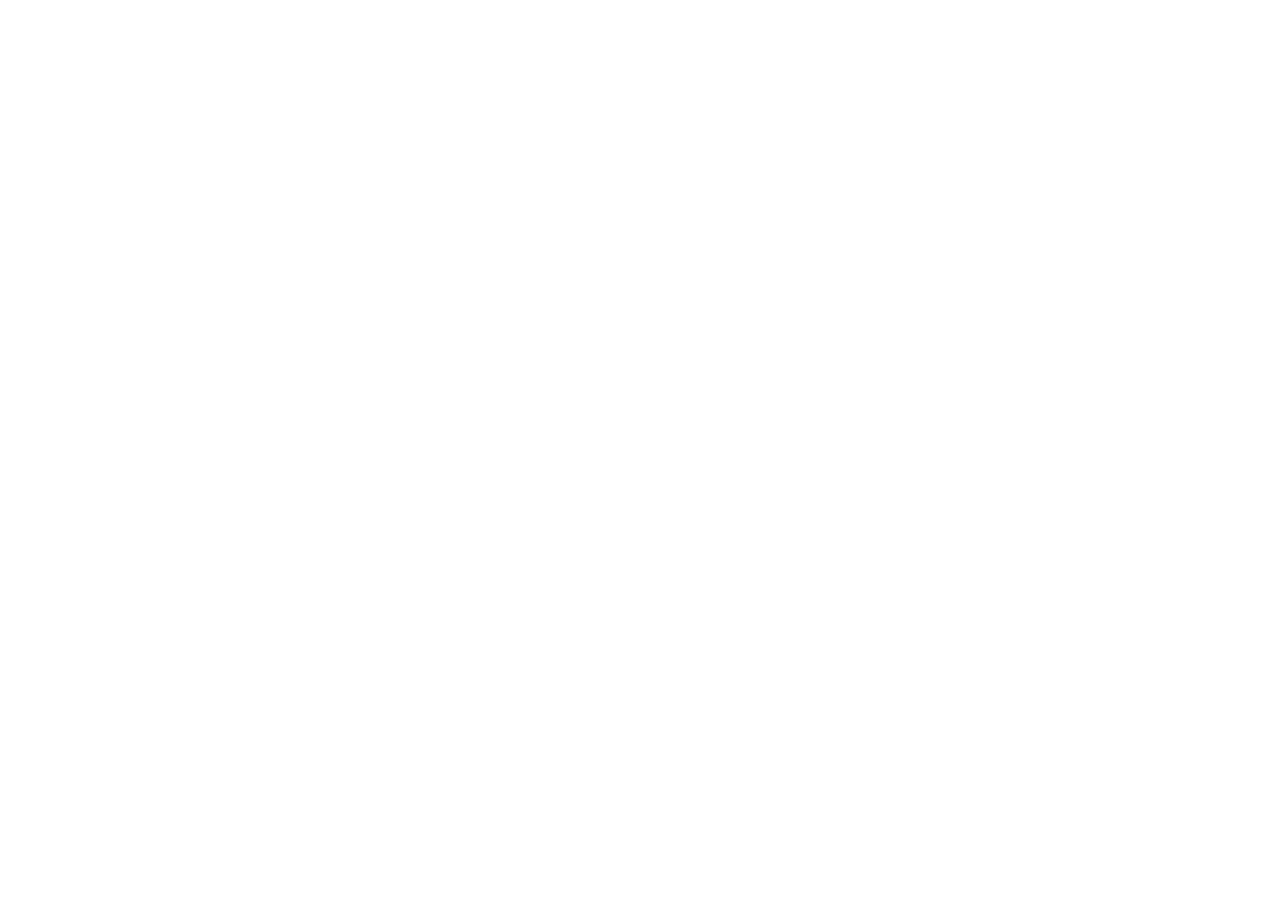
==== test.html @ 7f8ff9f9 "first commit" ====
<!DOCTYPE html>
<html lang="en">
<head>
    <meta charset="UTF-8">
    <meta name="viewport" content="width=device-width, initial-scale=1.0">
    <title>Document</title>
</head>
<body>
    
</body>
</html>
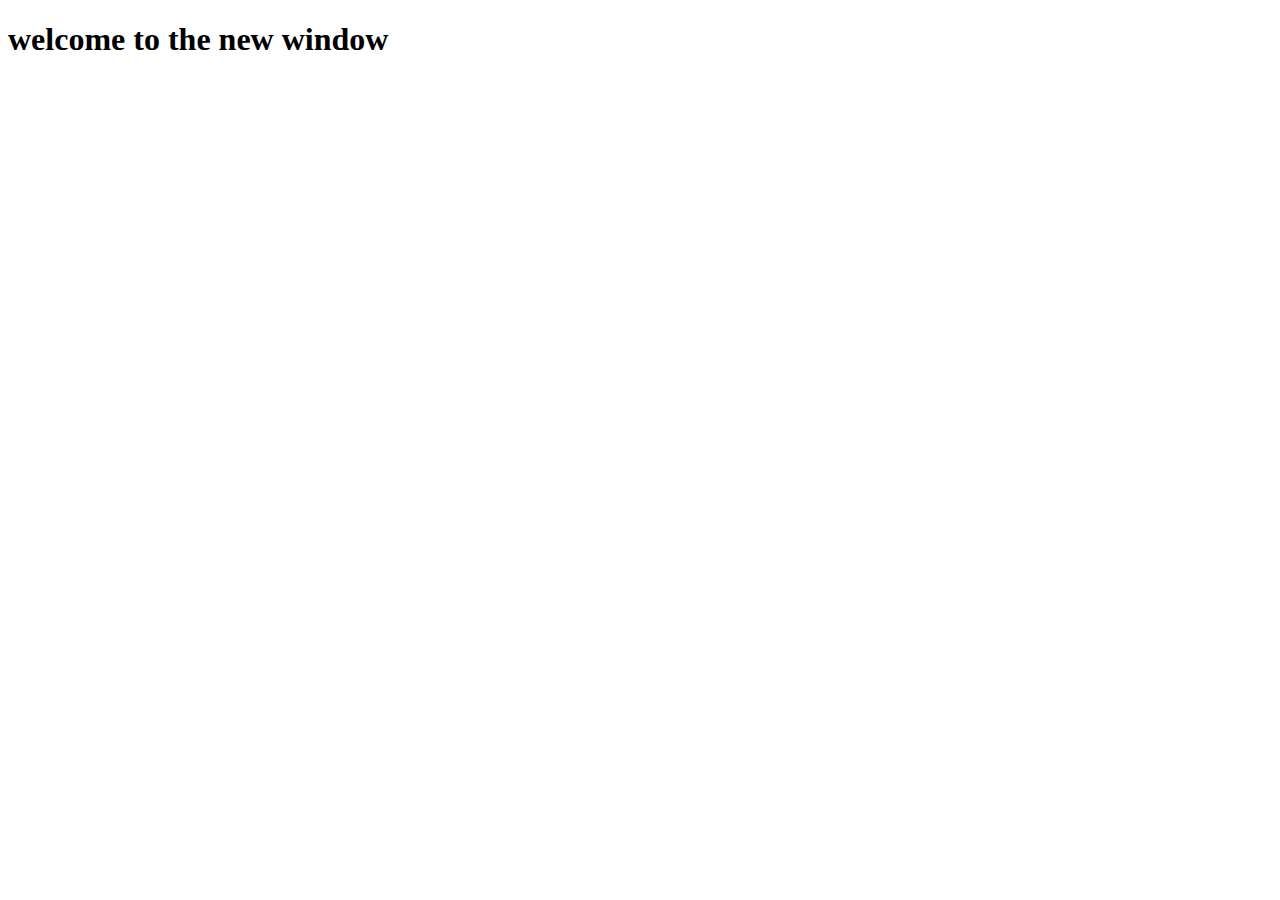
==== commit 80bc3424: "First commit again" ====
--- a/test.html
+++ b/test.html
@@ -6,6 +6,6 @@
     <title>Document</title>
 </head>
 <body>
-    
+    <h1>welcome to the new window</h1>
 </body>
-</html>+</html>
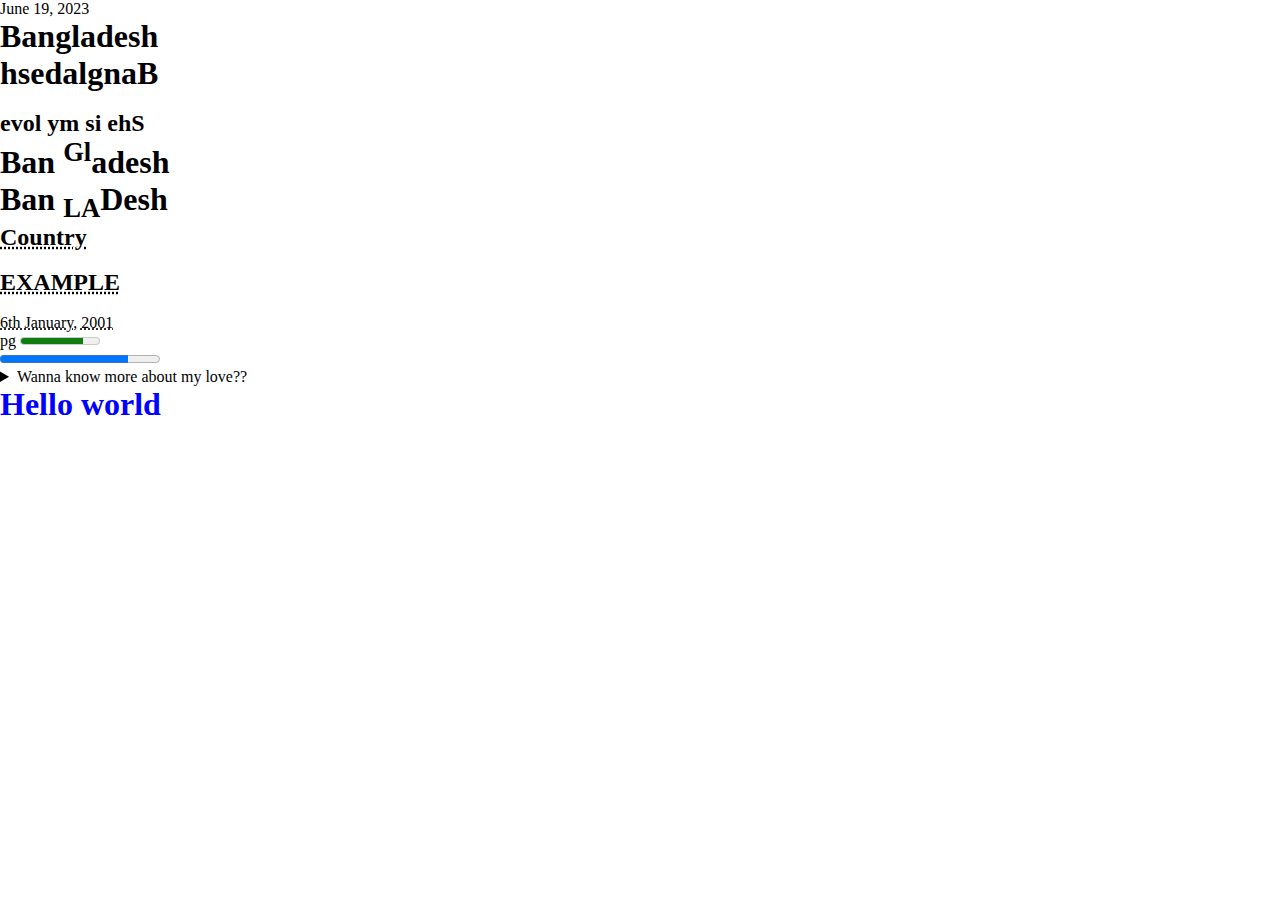
==== commit 20badc6d: "done with funny part" ====
--- a/test.html
+++ b/test.html
@@ -4,8 +4,40 @@
     <meta charset="UTF-8">
     <meta name="viewport" content="width=device-width, initial-scale=1.0">
     <title>Document</title>
+    <link rel="stylesheet" href="test.css">
 </head>
 <body>
-    <h1>welcome to the new window</h1>
+    <time datetime="2020-06-15">June 19, 2023</time>
+    <h1>Bangladesh</h1>
+
+    <h1><bdo dir="rtl">Bangladesh</bdo>
+    </h1>
+    <br>
+    <h2><bdo dir="rtl">She is my love</bdo></h2>
+
+    <h1>Ban <sup>Gl</sup>adesh
+    </h1>
+    <h1>Ban <sub>LA</sub>Desh</h1>
+    <h2><abbr title="This is Bangladesh">Country</abbr></h2>
+    <br>
+    <h2><abbr title="This is just an example">EXAMPLE</abbr></h2>
+    <br>
+    <abbr title="This is my birthday"><time datetime="20-01-2020">6th January, 2001</time></abbr>
+    <br>
+    <label for="disk">pg</label>
+    <meter id="disk" value="0.8">
+        
+    </meter>
+    <br>
+    <progress id="disk" value="0.8"></progress>
+    <br>
+    <details>
+        <summary>Wanna know more about my love??</summary>
+        <p>
+            bro!! <br> you got ghosted man!!
+             I never talk about my love. <br> because she walks not only in beauty, but the beauty itself walks with her!
+        </p>
+    </details>
+    <h1 class="test">Hello world</h1>
 </body>
 </html>
--- a/test.css
+++ b/test.css
@@ -0,0 +1,9 @@
+*{
+    margin: 0px; 
+    padding: 0px;
+}
+.test{
+    color: blue;
+    /* cursor: pointer; */
+    cursor:e-resize;
+}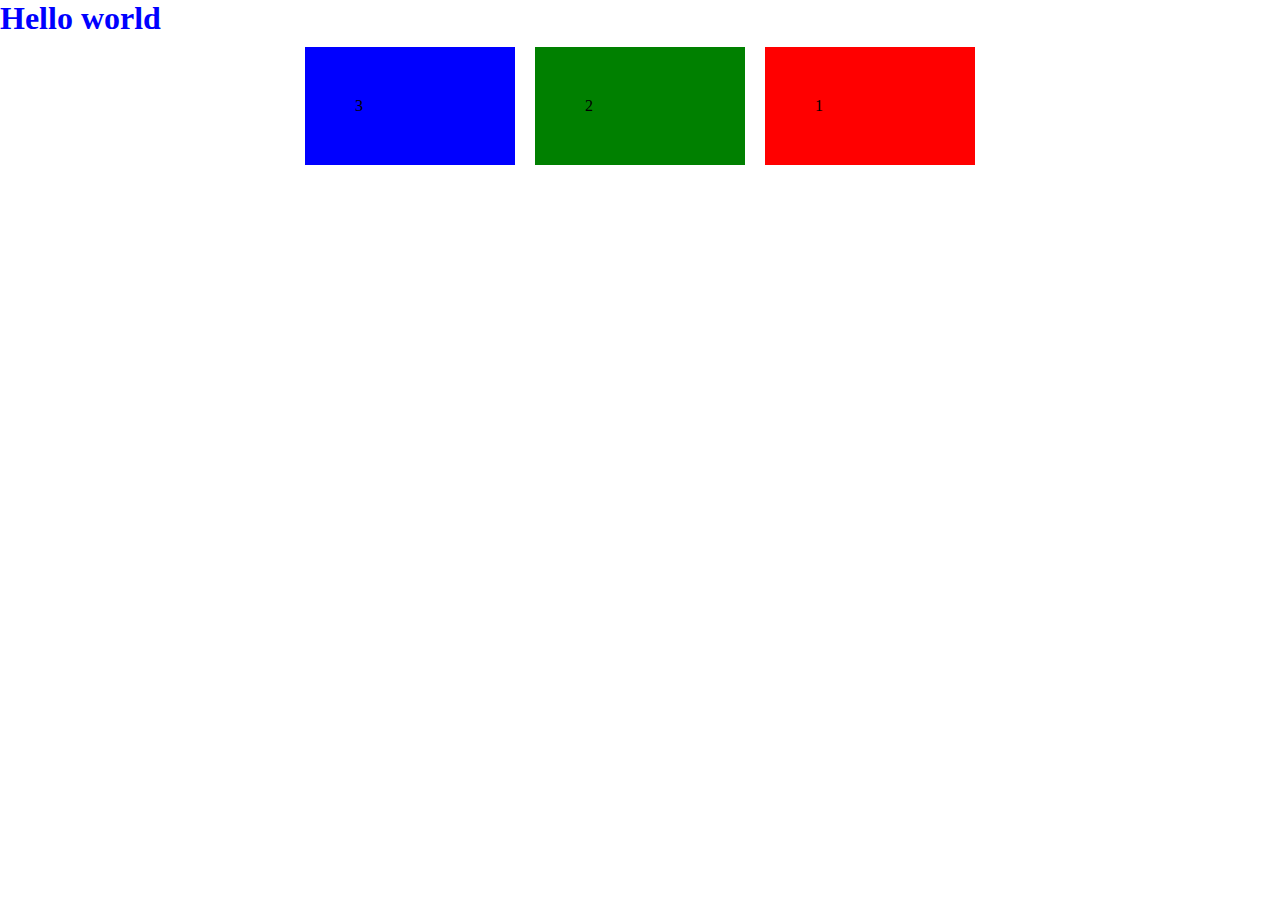
==== commit 4014f19d: "Appliee flex here" ====
--- a/test.html
+++ b/test.html
@@ -7,7 +7,7 @@
     <link rel="stylesheet" href="test.css">
 </head>
 <body>
-    <time datetime="2020-06-15">June 19, 2023</time>
+    <!-- <time datetime="2020-06-15">June 19, 2023</time>
     <h1>Bangladesh</h1>
 
     <h1><bdo dir="rtl">Bangladesh</bdo>
@@ -29,7 +29,7 @@
         
     </meter>
     <br>
-    <progress id="disk" value="0.8"></progress>
+    <progress id="disk" value="0.5"></progress>
     <br>
     <details>
         <summary>Wanna know more about my love??</summary>
@@ -37,7 +37,12 @@
             bro!! <br> you got ghosted man!!
              I never talk about my love. <br> because she walks not only in beauty, but the beauty itself walks with her!
         </p>
-    </details>
+    </details> -->
     <h1 class="test">Hello world</h1>
+    <div class="container">
+        <div class="box">1</div>
+        <div class="box box2">2</div>
+        <div class="box box3">3</div>
+    </div>
 </body>
 </html>
--- a/test.css
+++ b/test.css
@@ -6,4 +6,23 @@
     color: blue;
     /* cursor: pointer; */
     cursor:e-resize;
-}+}
+.box{
+    padding: 20px;
+    background-color: red;
+    width: 110px;
+    margin: 10px;
+    padding: 50px;
+}
+.box2{
+    background-color: green;
+}
+.box3{
+    background-color: blue;
+}
+.container{
+    display: flex;
+    justify-content: center;
+    align-items: center;
+    flex-direction: row-reverse;
+}
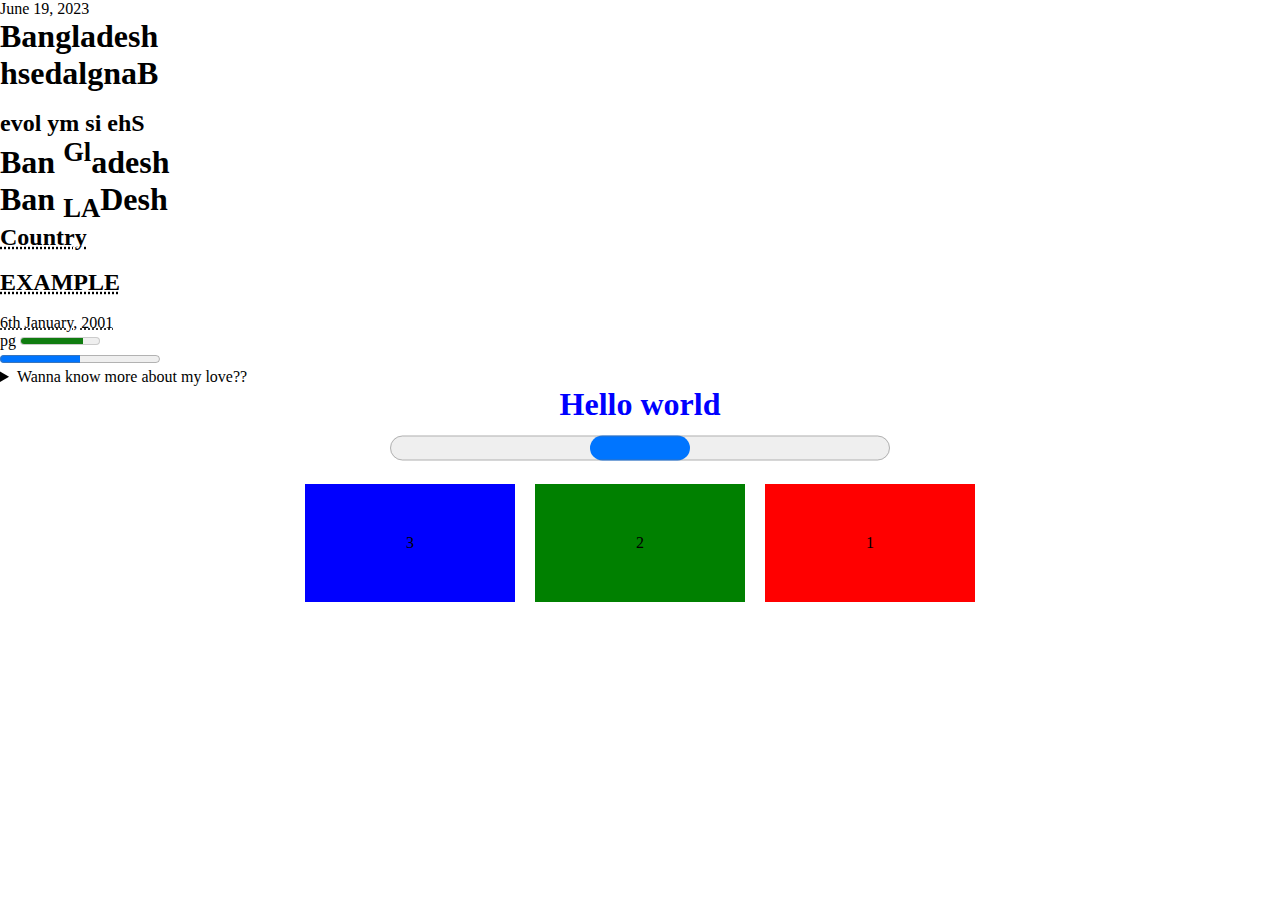
==== commit 05fa51f5: "basic done! Ready for main project" ====
--- a/test.html
+++ b/test.html
@@ -7,7 +7,7 @@
     <link rel="stylesheet" href="test.css">
 </head>
 <body>
-    <!-- <time datetime="2020-06-15">June 19, 2023</time>
+    <time datetime="2020-06-15">June 19, 2023</time>
     <h1>Bangladesh</h1>
 
     <h1><bdo dir="rtl">Bangladesh</bdo>
@@ -37,12 +37,15 @@
             bro!! <br> you got ghosted man!!
              I never talk about my love. <br> because she walks not only in beauty, but the beauty itself walks with her!
         </p>
-    </details> -->
+    </details>
     <h1 class="test">Hello world</h1>
+    <center><progress id="test"></progress>
+    </center>
     <div class="container">
         <div class="box">1</div>
         <div class="box box2">2</div>
         <div class="box box3">3</div>
     </div>
+
 </body>
 </html>
--- a/test.css
+++ b/test.css
@@ -3,11 +3,19 @@
     padding: 0px;
 }
 .test{
+    display: flex;
+    justify-content: center;
     color: blue;
-    /* cursor: pointer; */
-    cursor:e-resize;
+    cursor: pointer;
+
+}
+#test{
+    width: 500px;
+    height: 50px;
 }
 .box{
+    display: flex;
+    justify-content: center;
     padding: 20px;
     background-color: red;
     width: 110px;
